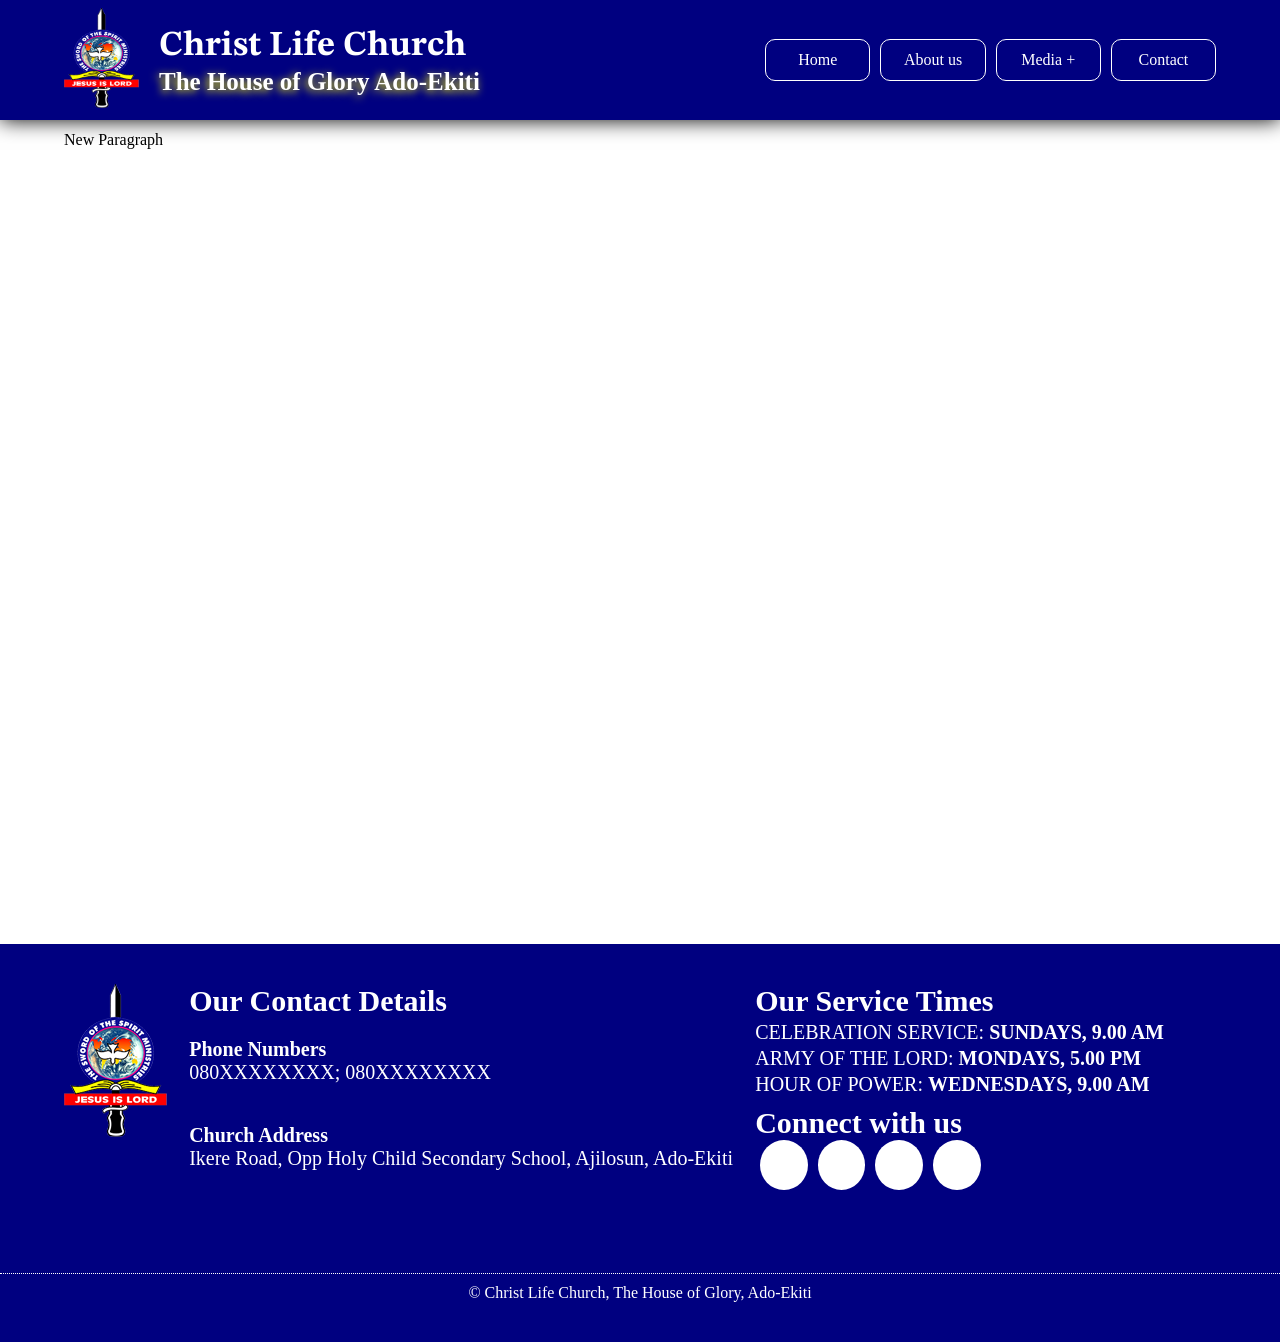
==== index.html @ 3effd1f0 "changes made" ====
<!DOCTYPE html>
<html lang="en">

<head>
  <meta charset="UTF-8">
  <meta http-equiv="X-UA-Compatible" content="IE=edge">
  <meta name="viewport" content="width=device-width, initial-scale=1.0">
  <link href="https://fonts.googleapis.com/css?family=STIX Two Text" rel="stylesheet" />
  <link href="https://fonts.googleapis.com/css?family=Rubik" rel="stylesheet" />
  <link href="https://fonts.googleapis.com/css?family=Bellefair" rel="stylesheet" />
  <link href="https://fonts.cdnfonts.com/css/poppins" rel="stylesheet" />
  <link href="https://fonts.cdnfonts.com/css/satoshi" rel="stylesheet" />
  <link href="https://fonts.cdnfonts.com/css/clash-display" rel="stylesheet" />
  <link href="https://fonts.cdnfonts.com/css/baskerville" rel="stylesheet" />

  <link href="./Styles/index.css" rel="stylesheet" type="text/css">
  <title>Home - Christ life Church - The House of Glory</title>
</head>

<body>
  <header>
    <div id="head-element">
      <div id="head-left">
        <a href="index.html"><img src="./Images/logo_sotsm_header-1.png" alt="SOTSM Logo"></a>
        <div id="church-name">
          <h1>Christ Life Church</h1>
          <h2>The House of Glory Ado-Ekiti</h2>
        </div>
      </div>
      <nav>
        <a href="index.html">Home</a>
        <a href="about.html">About us</a>
        <a href="downloads.html">Media +</a>
        <a href="contact.html">Contact</a>
      </nav>
    </div>
  </header>

  <main>
    <p>New Paragraph</p>
  </main>

  <footer>
    <div id="top-footer">
      <div id="top-left">
        <a href="index.html"><img src="./Images/logo_sotsm_header-1.png"></a>
      </div>
      <div id="top-middle">
        <h1>Our Contact Details</h1>
        <h2>Phone Numbers</h2>
        <p>080XXXXXXXX; 080XXXXXXXX</p>
        <h2>Church Address</h2>
        <p>Ikere Road, Opp Holy Child Secondary School, Ajilosun, Ado-Ekiti</p>
      </div>
      <div id="top-right">
        <div id="service-times">
          <h1>Our Service Times</h1>
          <p>CELEBRATION SERVICE: <span id="bold">SUNDAYS, 9.00 AM</span></p>
          <p>ARMY OF THE LORD: <span id="bold">MONDAYS, 5.00 PM</span></p>
          <p>HOUR OF POWER: <span id="bold">WEDNESDAYS, 9.00 AM</span></p>
        </div>
        <div id="social-media">
          <h1>Connect with us</h1>
          <div id="social-icons">
            <a class="social" href="https://www.facebook.com"></a>
            <a class="social" href="https://www.twitter.com"></a>
            <a class="social" href="https://www.instagram.com"></a>
            <a class="social" href="https://www.youtube.com"></a>
          </div>
        </div>
      </div>
    </div>

    <div id="bottom-footer">
      <p>&copy; <span id="copyrightYear"></span> Christ Life Church, The House of Glory, Ado-Ekiti</p>
    </div>
  </footer>

  <script src="./Scripts/index.js"></script>
</body>

</html>
---- Styles/index.css ----
* {
  margin: 0;
  padding: 0;
}

/* general */

a {
  text-decoration: none;
}

body {
  width: 100%;
  min-height: 100%;
  display: flex;
  flex-direction: column;
  align-items: center;
  justify-content: center;
  background-image: url("./Images/bground.png");
  background-repeat: no-repeat;
  background-size: cover;
}

header {
  width: 100%;
  min-height: 100px;
  display: flex;
  align-items: center;
  justify-content: center;
  background: navy;
  overflow: hidden;
  box-sizing: border-box;
  box-shadow: 0 0 20px black;
  top: 0;
  left: 0;
  z-index: 1;
}

#head-element {
  padding: 10px;
  width: 100%;
  display: flex;
  flex-direction: column;
  align-items: center;
  justify-content: space-between;
}

#head-left {
  width: 100%;
  height: fit-content;
  display: flex;
  align-items: center;
  justify-content: flex-start;
}

#church-name {
  margin-left: 18px;
  display: flex;
  flex-direction: column;
}

#head-left img {
  width: 75px;
  height: 90px;
}

#church-name h1 {
  font-family: "STIX Two Text";
  font-style: normal;
  font-weight: 700;
  font-size: 25px;
  color: white;
}

#church-name h2 {
  font-family: "Satoshi";
  font-style: normal;
  font-weight: 700;
  font-size: 18px;
  color: white;
  text-shadow: -2px 2px 8px yellow;
}

nav {
  width: 100%;
  display: flex;
  align-items: center;
  justify-content: space-between;
}

nav a {
  display: flex;
  align-items: center;
  justify-content: center;
  color: white;
  font-family: "Poppins";
  font-size: 1rem;
  border: 1px solid white;
  border-radius: 10px;
  margin-left: 5px;
  width: 25%;
  height: 40px;
}

nav a:hover {
  color: rgba(255, 255, 255, 0.5);
  box-shadow: 2px 2px 20px white;
}

/* start of main section */

main {
  position: relative;
  top: -1px;
  width: 100%;
  height: 300px;
  padding: 10px;
  background: rgba(255, 255, 255, 0.5);
}

/* start of footer */

footer {
  box-sizing: border-box;
  width: 100%;
  height: fit-content;
  margin-top: -2px;
  padding: 10px;
  background: navy;
  /* background: rgba(0, 0, 128, 0.654); */
  display: flex;
  flex-direction: column;
  align-items: center;
  justify-content: space-between;
  border-top: 2px solid white;
}

#top-footer {
  box-sizing: border-box;
  width: 100%;
  padding: 10px 0;
  margin-bottom: 20px;
  display: flex;
  flex-direction: column;
  align-items: center;
  justify-content: space-between;
  color: white;
}

#top-left,
#top-middle,
#top-right {
  box-sizing: border-box;
  height: 100%;
  display: flex;
  flex-direction: column;
  align-items: center;
  justify-content: center;
}

#top-left {
  display: none;
}

#top-middle h1,
#service-times h1,
#social-media h1 {
  font-family: "Poppins";
  font-style: normal;
  font-weight: 700;
  font-size: 30px;
  color: white;
}

#top-middle h2 {
  font-family: "Poppins";
  font-style: normal;
  font-size: 20px;
  color: white;
  margin-top: 20px;
}

#top-middle p,
#service-times {
  font-family: "Satoshi";
  font-style: normal;
  font-size: 20px;
  color: white;
  text-align: center;
  margin-bottom: 20px;
}

#top-right {
  width: 100%;
  height: 100%;
  display: flex;
  flex-direction: column;
  align-items: center;
  justify-content: center;
}

#service-times {
  width: 100%;
  height: 100%;
  margin-bottom: 10px;
  display: flex;
  flex-direction: column;
  align-items: center;
  justify-content: center;
}

#bold {
  font-weight: 700;
}

#social-media {
  width: 100%;
  display: flex;
  flex-direction: column;
  align-items: center;
  justify-content: center;
}

#social-icons {
  width: 100%;
  display: flex;
  align-items: center;
  justify-content: center;
}

.social {
  width: 50px;
  height: 50px;
  margin: 0 5px;
  border-radius: 50%;
  background: white;
}

#bottom-footer {
  box-sizing: border-box;
  width: 100%;
  padding: 10px 0;
  display: flex;
  align-items: center;
  justify-content: center;
  color: white;
  font-family: "Poppins";
  text-align: center;
  border-top: 1px dotted white;
}

@media (min-width: 600px) {
  * {
    margin: 0;
    padding: 0;
  }

  a {
    text-decoration: none;
  }

  body {
    width: 100%;
    min-height: 100%;
    display: flex;
    flex-direction: column;
    align-items: center;
    justify-content: center;
    background-image: url("./Images/bground.png");
    background-repeat: no-repeat;
    background-size: cover;
  }

  header {
    width: 100%;
    max-height: 120px;
    display: flex;
    flex-direction: row;
    align-items: center;
    justify-content: center;
    background: navy;
    padding: 20px 0;
    overflow: hidden;
    box-sizing: border-box;
    box-shadow: 0 0 20px black;
    position: sticky;
    top: 0;
    left: 0;
    z-index: 1;
  }

  #head-element {
    width: 90%;
    display: flex;
    flex-direction: row;
    align-items: center;
    justify-content: space-between;
  }

  #head-left {
    width: 40%;
    height: fit-content;
    display: flex;
    align-items: center;
    justify-content: flex-start;
  }

  #church-name {
    margin-left: 20px;
    display: flex;
    flex-direction: column;
  }

  #head-left img {
    width: 75px;
    height: 100px;
  }

  #church-name h1 {
    font-family: "STIX Two Text";
    font-style: normal;
    font-weight: 700;
    font-size: 35px;
    color: white;
  }

  #church-name h2 {
    font-family: "Satoshi";
    font-style: normal;
    font-weight: 700;
    font-size: 25px;
    color: white;
    text-shadow: -2px 2px 8px yellow;
  }

  nav {
    width: 40%;
    display: flex;
    align-items: center;
    justify-content: space-between;
  }

  nav a {
    display: flex;
    align-items: center;
    justify-content: center;
    color: white;
    font-family: "Poppins";
    font-size: 1rem;
    border: 1px solid white;
    border-radius: 10px;
    width: 25%;
    height: 40px;
    margin-left: 10px;
  }

  nav a:hover {
    color: rgba(255, 255, 255, 0.5);
    box-shadow: 2px 2px 20px white;
  }

  main {
    position: relative;
    top: -1px;
    width: 90%;
    height: 800px;
    border: 2px solid white;
    background: rgba(255, 255, 255, 0.5);
  }

  footer {
    box-sizing: border-box;
    width: 100%;
    height: 400px;
    margin-top: -2px;
    padding: 30px 0;
    /* background: rgba(0, 0, 128, 0.654); */
    background: navy;
    display: flex;
    flex-direction: column;
    align-items: center;
    justify-content: space-between;
    border-top: 2px solid white;
  }

  #top-footer {
    box-sizing: border-box;
    width: 90%;
    padding: 10px 0;
    margin-bottom: 20px;
    display: flex;
    flex-direction: row;
    align-items: center;
    justify-content: space-between;
    color: white;
  }

  #top-left,
  #top-middle,
  #top-right {
    box-sizing: border-box;
    height: 100%;
    display: flex;
    flex-direction: column;
    align-items: flex-start;
    justify-content: space-between;
  }

  #top-middle h1,
  #service-times h1,
  #social-media h1 {
    font-family: "Poppins";
    font-style: normal;
    font-weight: 700;
    font-size: 30px;
    color: white;
  }

  #top-middle h2 {
    font-family: "Poppins";
    font-style: normal;
    font-size: 20px;
    color: white;
  }

  #top-middle p,
  #service-times {
    font-family: "Satoshi";
    font-style: normal;
    font-size: 20px;
    color: white;
  }

  #top-right {
    width: 40%;
    height: 100%;
    display: flex;
    flex-direction: column;
    align-items: flex-start;
    justify-content: space-between;
  }

  #service-times {
    width: 100%;
    height: 100%;
    margin-bottom: 10px;
    display: flex;
    flex-direction: column;
    align-items: flex-start;
    justify-content: space-between;
  }

  #bold {
    font-weight: 700;
  }

  #social-media {
    width: 100%;
    display: flex;
    flex-direction: column;
    align-items: flex-start;
    justify-content: space-between;
  }

  #social-icons {
    width: 50%;
    display: flex;
    align-items: center;
    justify-content: space-between;
  }

  .social {
    width: 50px;
    height: 50px;
    border-radius: 50%;
    background: white;
  }

  #bottom-footer {
    box-sizing: border-box;
    width: 100%;
    padding: 10px 0;
    display: flex;
    align-items: center;
    justify-content: center;
    color: white;
    font-family: "Poppins";
    border-top: 1px dotted white;
  }
}
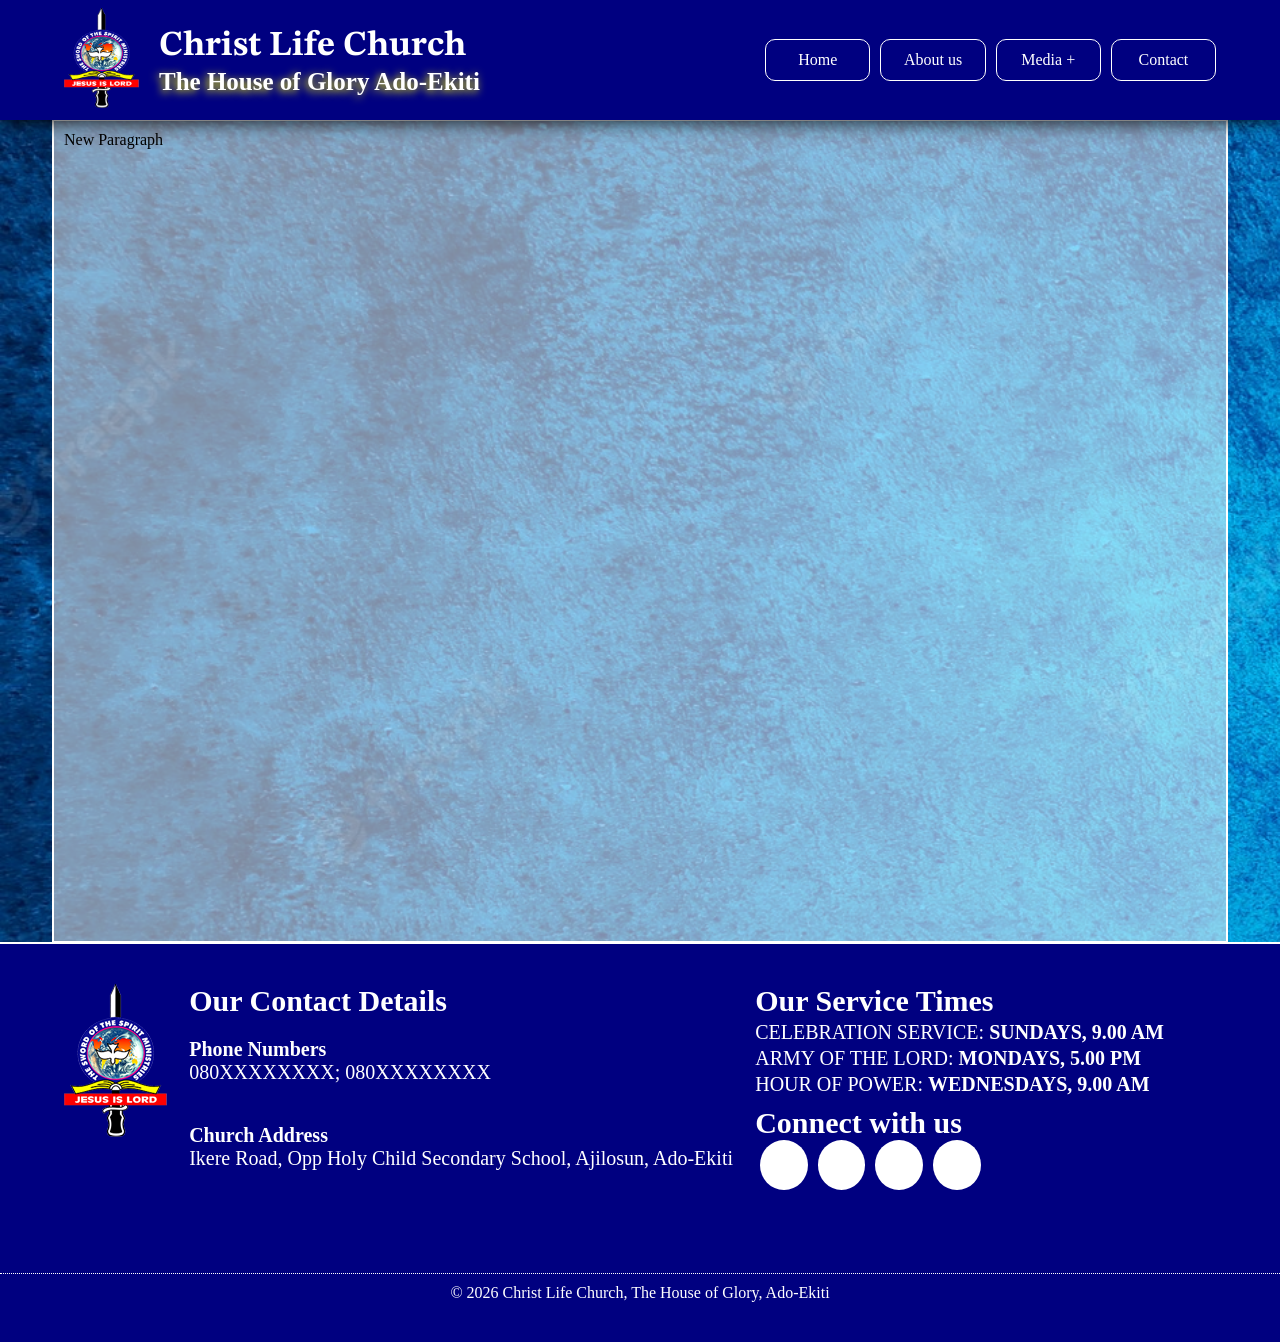
==== commit 4d6cdbc0: "More editing to index page & css" ====
--- a/index.html
+++ b/index.html
@@ -76,7 +76,7 @@
     </div>
   </footer>
 
-  <script src="./Scripts/index.js"></script>
+  <script src="/Scripts/index.js"></script>
 </body>
 
 </html>
--- a/Styles/index.css
+++ b/Styles/index.css
@@ -16,7 +16,7 @@
   flex-direction: column;
   align-items: center;
   justify-content: center;
-  background-image: url("./Images/bground.png");
+  background: url("/Images/bground.jpg");
   background-repeat: no-repeat;
   background-size: cover;
 }
@@ -266,7 +266,7 @@
     flex-direction: column;
     align-items: center;
     justify-content: center;
-    background-image: url("./Images/bground.png");
+    background-image: url("/Images/bground.jpg");
     background-repeat: no-repeat;
     background-size: cover;
   }
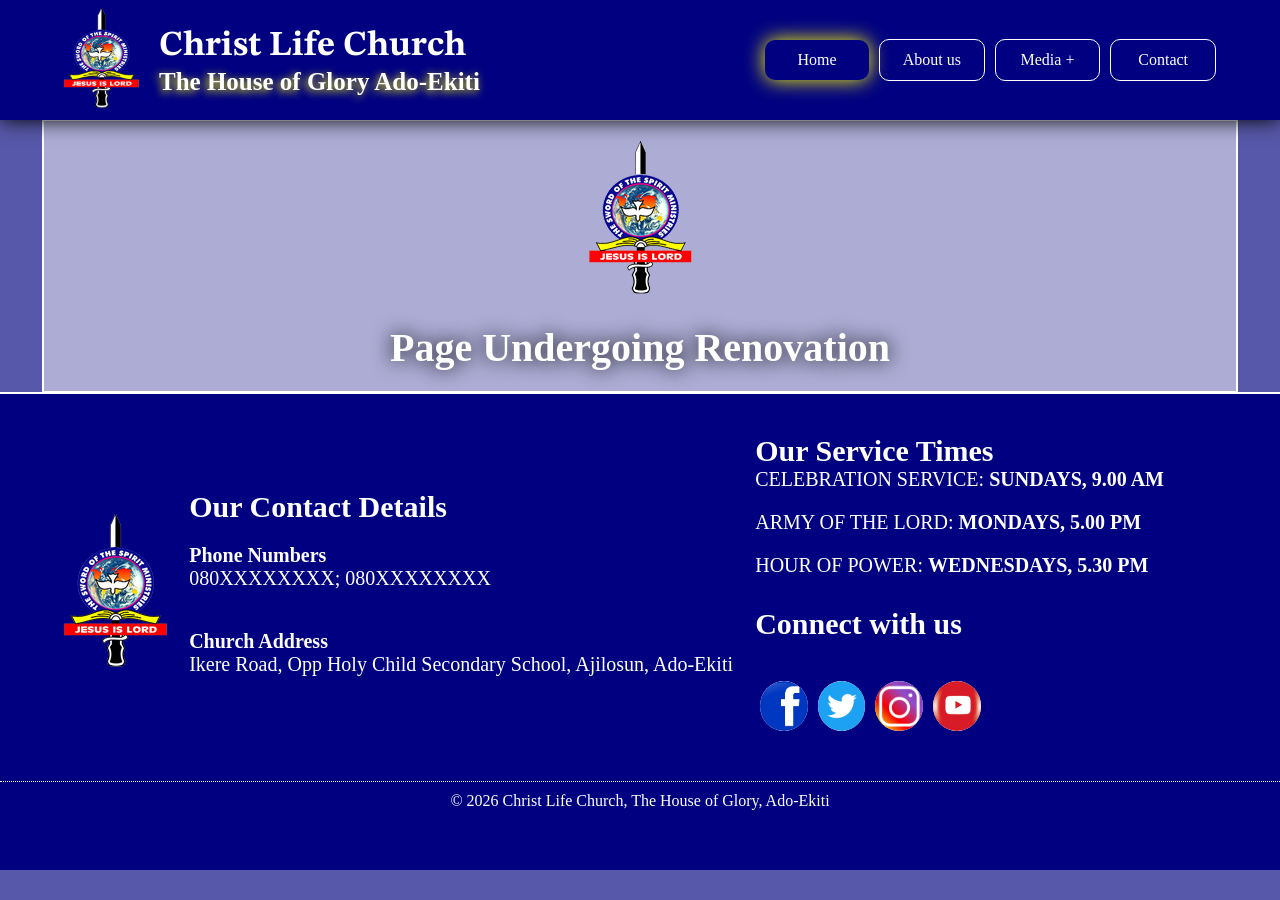
==== commit 667f3c46: "Adjusting image file path" ====
--- a/index.html
+++ b/index.html
@@ -28,16 +28,22 @@
         </div>
       </div>
       <nav>
-        <a href="index.html">Home</a>
+        <a href="index.html" id="active">Home</a>
         <a href="about.html">About us</a>
         <a href="downloads.html">Media +</a>
         <a href="contact.html">Contact</a>
+        <!-- <div id="dropdown">
+          <a href="#">Facebook</a>
+          <a href="#">Twitter</a>
+        </div> -->
       </nav>
+
     </div>
   </header>
 
   <main>
-    <p>New Paragraph</p>
+    <img src="./Images/logo_sotsm_header-1.png" alt="SOTSM Logo">
+    <p>Page Undergoing Renovation</p>
   </main>
 
   <footer>
@@ -57,15 +63,23 @@
           <h1>Our Service Times</h1>
           <p>CELEBRATION SERVICE: <span id="bold">SUNDAYS, 9.00 AM</span></p>
           <p>ARMY OF THE LORD: <span id="bold">MONDAYS, 5.00 PM</span></p>
-          <p>HOUR OF POWER: <span id="bold">WEDNESDAYS, 9.00 AM</span></p>
+          <p>HOUR OF POWER: <span id="bold">WEDNESDAYS, 5.30 PM</span></p>
         </div>
         <div id="social-media">
           <h1>Connect with us</h1>
           <div id="social-icons">
-            <a class="social" href="https://www.facebook.com"></a>
-            <a class="social" href="https://www.twitter.com"></a>
-            <a class="social" href="https://www.instagram.com"></a>
-            <a class="social" href="https://www.youtube.com"></a>
+            <a class="social" href="https://www.facebook.com">
+              <img src="./Images/facebook.png" class="social-img" alt="Facebook">
+            </a>
+            <a class="social" href="https://www.twitter.com">
+              <img src="./Images/twitter.png" class="social-img" alt="Twitter">
+            </a>
+            <a class="social" href="https://www.instagram.com">
+              <img src="./Images/instagram.png" class="social-img" alt="Instagram">
+            </a>
+            <a class="social" href="https://www.youtube.com">
+              <img src="./Images/youtube.jpeg" class="social-img" alt="YouTube">
+            </a>
           </div>
         </div>
       </div>
--- a/Styles/index.css
+++ b/Styles/index.css
@@ -16,7 +16,7 @@
   flex-direction: column;
   align-items: center;
   justify-content: center;
-  background: url("/Images/bground.jpg");
+  background: rgba(0, 0, 128, 0.654);
   background-repeat: no-repeat;
   background-size: cover;
 }
@@ -102,20 +102,41 @@
   height: 40px;
 }
 
-nav a:hover {
+nav a:hover,
+#active:hover {
+  border: none;
   color: rgba(255, 255, 255, 0.5);
   box-shadow: 2px 2px 20px white;
 }
 
+#active {
+  border: none;
+  box-shadow: 0 0 20px yellow;
+}
+
 /* start of main section */
 
 main {
+  display: flex;
+  flex-direction: column;
+  align-items: center;
+  justify-content: center;
   position: relative;
   top: -1px;
-  width: 100%;
-  height: 300px;
-  padding: 10px;
+  width: 90%;
+  border: 2px solid white;
   background: rgba(255, 255, 255, 0.5);
+}
+
+main p {
+  text-align: center;
+  margin-top: 30px;
+  font-family: "Poppins";
+  font-style: normal;
+  font-weight: 700;
+  font-size: 40px;
+  color: white;
+  text-shadow: 0 0 20px black;
 }
 
 /* start of footer */
@@ -125,9 +146,8 @@
   width: 100%;
   height: fit-content;
   margin-top: -2px;
-  padding: 10px;
+  padding: 10px 10px 50px 10px;
   background: navy;
-  /* background: rgba(0, 0, 128, 0.654); */
   display: flex;
   flex-direction: column;
   align-items: center;
@@ -181,7 +201,7 @@
 }
 
 #top-middle p,
-#service-times {
+#service-times p {
   font-family: "Satoshi";
   font-style: normal;
   font-size: 20px;
@@ -213,6 +233,11 @@
   font-weight: 700;
 }
 
+#bold::before {
+  content: "\a";
+  white-space: pre;
+}
+
 #social-media {
   width: 100%;
   display: flex;
@@ -223,6 +248,8 @@
 
 #social-icons {
   width: 100%;
+  height: 90px;
+  margin-top: 20px;
   display: flex;
   align-items: center;
   justify-content: center;
@@ -233,7 +260,24 @@
   height: 50px;
   margin: 0 5px;
   border-radius: 50%;
+  display: flex;
+  align-items: center;
+  justify-content: center;
+  overflow: hidden;
   background: white;
+}
+
+.social:hover,
+.social-img:hover {
+  width: 80px;
+  height: 80px;
+  box-shadow: 0px 0px 20px white;
+}
+
+.social-img {
+  width: 50px;
+  height: 50x;
+  border-radius: 50%;
 }
 
 #bottom-footer {
@@ -266,7 +310,6 @@
     flex-direction: column;
     align-items: center;
     justify-content: center;
-    background-image: url("/Images/bground.jpg");
     background-repeat: no-repeat;
     background-size: cover;
   }
@@ -280,7 +323,6 @@
     justify-content: center;
     background: navy;
     padding: 20px 0;
-    overflow: hidden;
     box-sizing: border-box;
     box-shadow: 0 0 20px black;
     position: sticky;
@@ -359,23 +401,43 @@
     box-shadow: 2px 2px 20px white;
   }
 
+  #dropdown {
+    width: 200px;
+    position: absolute;
+    top: 80px;
+    left: 1230px;
+    background: red;
+    display: none;
+  }
+
+  #contact:hover + #dropdown {
+    display: block;
+  }
+
+  #dropdown a {
+    width: 100%;
+    margin: 0;
+    height: 30px;
+    border: none;
+    padding: 10px;
+    border-radius: 0;
+    display: flex;
+    align-items: flex-start;
+    justify-content: flex-start;
+    color: white;
+    font-family: "Poppins";
+    font-size: 16px;
+  }
+
   main {
-    position: relative;
-    top: -1px;
-    width: 90%;
-    height: 800px;
-    border: 2px solid white;
-    background: rgba(255, 255, 255, 0.5);
+    padding: 20px;
   }
 
   footer {
     box-sizing: border-box;
     width: 100%;
-    height: 400px;
     margin-top: -2px;
-    padding: 30px 0;
-    /* background: rgba(0, 0, 128, 0.654); */
-    background: navy;
+    padding: 30px 0 50px 0;
     display: flex;
     flex-direction: column;
     align-items: center;
@@ -454,6 +516,10 @@
     font-weight: 700;
   }
 
+  #bold::before {
+    display: inline-block;
+  }
+
   #social-media {
     width: 100%;
     display: flex;
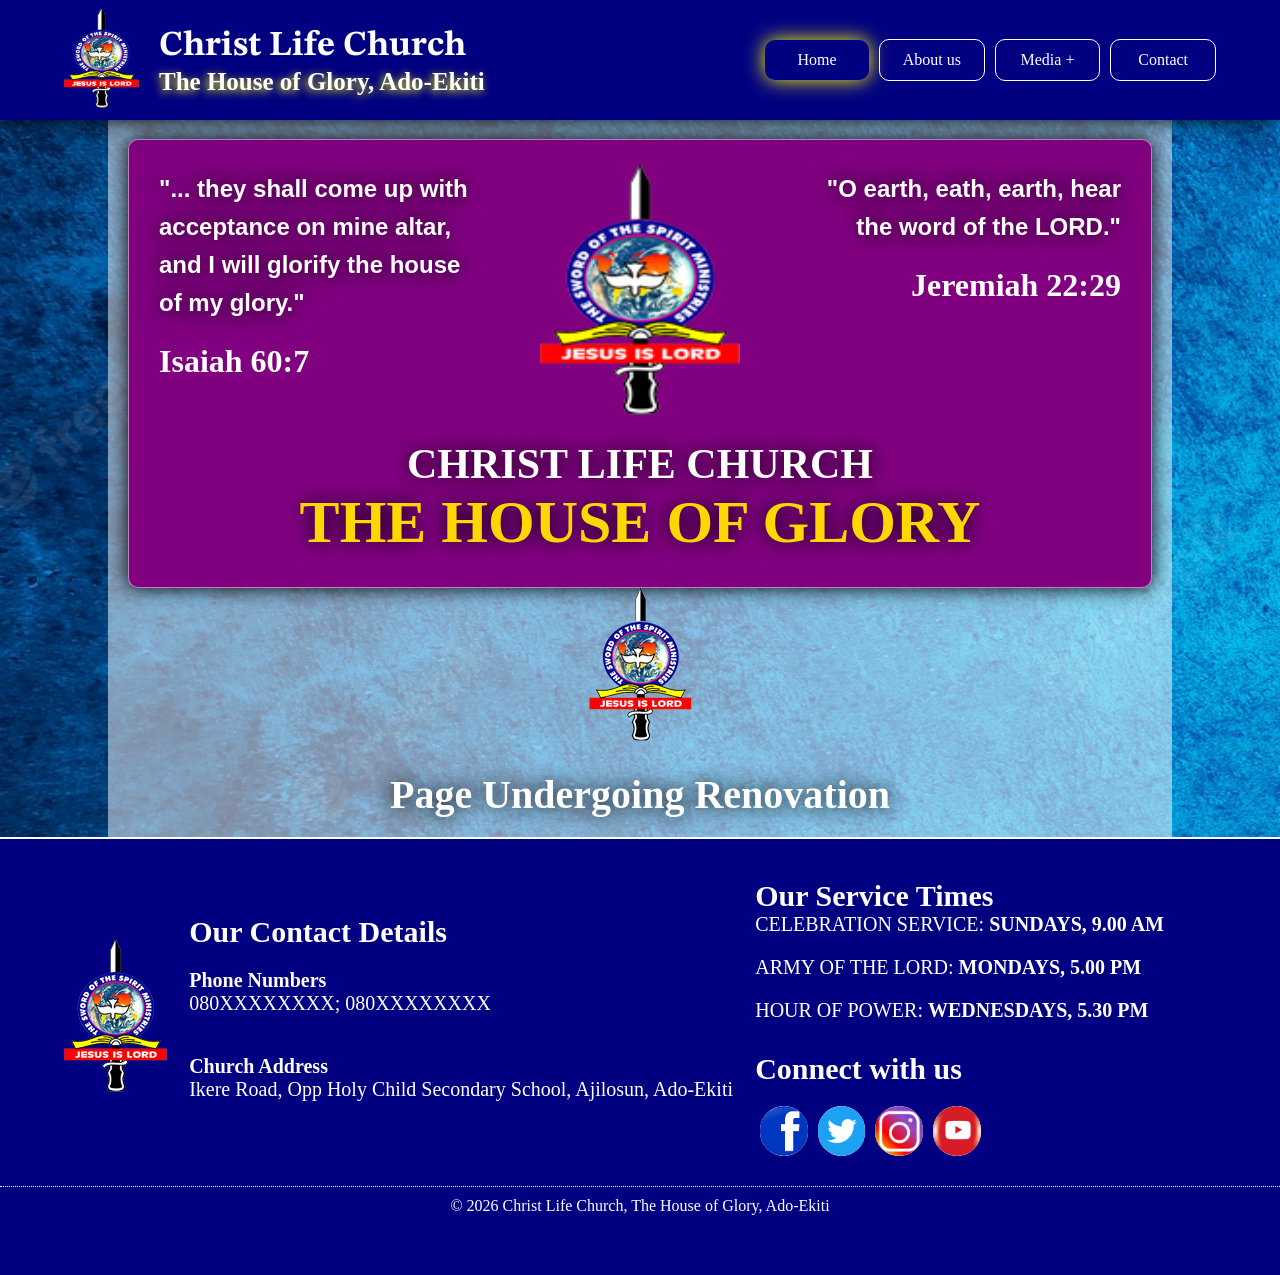
==== commit 62c44fcb: "adding content to index page" ====
--- a/index.html
+++ b/index.html
@@ -24,7 +24,7 @@
         <a href="index.html"><img src="./Images/logo_sotsm_header-1.png" alt="SOTSM Logo"></a>
         <div id="church-name">
           <h1>Christ Life Church</h1>
-          <h2>The House of Glory Ado-Ekiti</h2>
+          <h2>The House of Glory, Ado-Ekiti</h2>
         </div>
       </div>
       <nav>
@@ -42,6 +42,25 @@
   </header>
 
   <main>
+    <section class="width-80" id="section-one">
+      <div id="sectOneTop">
+        <div class="sectOneLeft">
+          <p>"... they shall come up with acceptance on mine altar, and I will glorify the house of my glory."</p>
+          <h3>Isaiah 60:7</h3>
+        </div>
+        <div class="sectOneMiddle">
+          <img src="/Images/logo_sotsm_header-1.png" alt="SOSTM Logo">
+        </div>
+        <div class="sectOneRight">
+          <p>"O earth, eath, earth, hear the word of the LORD."</p>
+          <h3>Jeremiah 22:29</h3>
+        </div>
+      </div>
+      <div id="sectOneBottom">
+        <p id="sect-1-p1">Christ Life Church</p>
+        <p id="sect-1-p2">The House of Glory</p>
+      </div>
+    </section>
     <img src="./Images/logo_sotsm_header-1.png" alt="SOTSM Logo">
     <p>Page Undergoing Renovation</p>
   </main>
@@ -90,7 +109,7 @@
     </div>
   </footer>
 
-  <script src="/Scripts/index.js"></script>
+  <script src="./Scripts/index.js"></script>
 </body>
 
 </html>
--- a/Styles/index.css
+++ b/Styles/index.css
@@ -16,7 +16,8 @@
   flex-direction: column;
   align-items: center;
   justify-content: center;
-  background: rgba(0, 0, 128, 0.654);
+  background: url("/Images/bground.jpg");
+  /* background: rgba(0, 0, 128, 0.654); */
   background-repeat: no-repeat;
   background-size: cover;
 }
@@ -123,8 +124,7 @@
   justify-content: center;
   position: relative;
   top: -1px;
-  width: 90%;
-  border: 2px solid white;
+  width: 100%;
   background: rgba(255, 255, 255, 0.5);
 }
 
@@ -259,7 +259,7 @@
   width: 50px;
   height: 50px;
   margin: 0 5px;
-  border-radius: 50%;
+  border-radius: 50px;
   display: flex;
   align-items: center;
   justify-content: center;
@@ -277,7 +277,7 @@
 .social-img {
   width: 50px;
   height: 50x;
-  border-radius: 50%;
+  border-radius: 50px;
 }
 
 #bottom-footer {
@@ -429,9 +429,101 @@
     font-size: 16px;
   }
 
+  /* start of main */
   main {
     padding: 20px;
-  }
+    width: 80%;
+  }
+
+  #section-one {
+    height: 100%;
+    display: flex;
+    flex-direction: column;
+    border-radius: 10px;
+    border: 1px solid rgba(255, 255, 255, 0.5);
+    background: purple;
+    padding: 0 30px 30px 30px;
+    box-shadow: 0 0 20px black;
+  }
+
+  #sectOneTop {
+    box-sizing: border-box;
+    width: 100%;
+    height: 300px;
+    display: flex;
+    align-items: flex-start;
+    justify-content: space-between;
+  }
+
+  .sectOneLeft,
+  .sectOneMiddle,
+  .sectOneRight {
+    width: 33%;
+    height: 100%;
+  }
+
+  .sectOneLeft p {
+    font-family: Tahoma, "Segoe UI", Geneva, Verdana, sans-serif;
+    text-align: left;
+    font-size: 24px;
+    line-height: 38px;
+    margin-bottom: 20px;
+  }
+
+  .sectOneLeft h3 {
+    font-family: "Poppins";
+    text-align: left;
+    font-size: 32px;
+    font-weight: bolder;
+    line-height: 38px;
+    color: white;
+  }
+
+  .sectOneMiddle {
+    display: flex;
+    align-items: center;
+    justify-content: center;
+  }
+
+  .sectOneMiddle img {
+    height: 250px;
+    width: 200px;
+  }
+
+  .sectOneRight p {
+    font-family: Tahoma, "Segoe UI", Geneva, Verdana, sans-serif;
+    text-align: right;
+    font-size: 24px;
+    line-height: 38px;
+    margin-bottom: 20px;
+  }
+
+  .sectOneRight h3 {
+    font-family: "Poppins";
+    text-align: left;
+    font-size: 32px;
+    font-weight: bolder;
+    line-height: 38px;
+    text-align: right;
+    color: white;
+  }
+
+  #sect-1-p1 {
+    text-transform: uppercase;
+    font-size: 42px;
+    padding: 0;
+    margin: 0;
+  }
+
+  #sect-1-p2 {
+    text-transform: uppercase;
+    font-size: 60px;
+    color: gold;
+    padding: 0;
+    margin: 0;
+  }
+
+  /* start of footer */
 
   footer {
     box-sizing: border-box;
@@ -530,16 +622,36 @@
 
   #social-icons {
     width: 50%;
-    display: flex;
-    align-items: center;
-    justify-content: space-between;
+    height: 50px;
+    display: flex;
+    align-items: center;
+    justify-content: space-between;
+    box-sizing: border-box;
   }
 
   .social {
     width: 50px;
     height: 50px;
-    border-radius: 50%;
+    margin: 0 5px;
+    border-radius: 50px;
+    display: flex;
+    align-items: center;
+    justify-content: center;
+    overflow: hidden;
     background: white;
+  }
+
+  .social:hover,
+  .social-img:hover {
+    width: 80px;
+    height: 80px;
+    box-shadow: 0px 0px 20px white;
+  }
+
+  .social-img {
+    width: 50px;
+    height: 50x;
+    border-radius: 50px;
   }
 
   #bottom-footer {
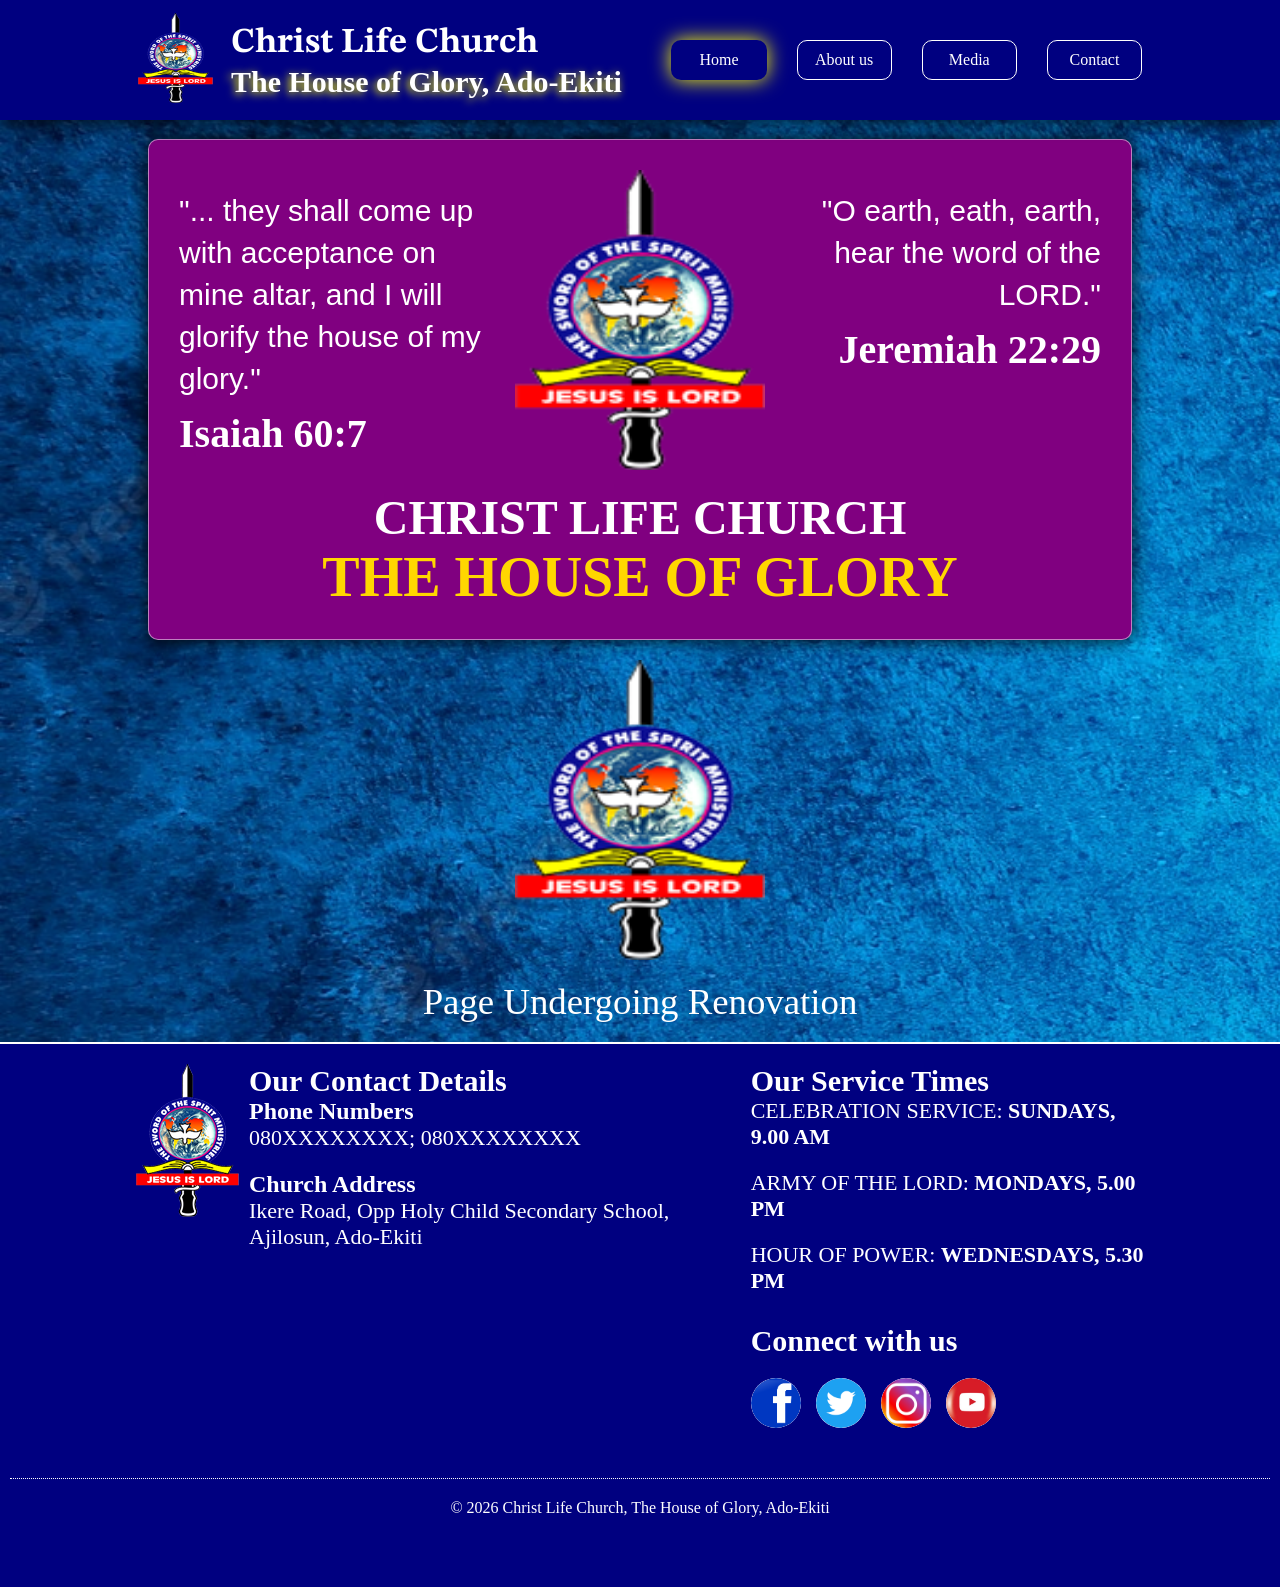
==== commit e8b44b24: "Changing to mobile first dev" ====
--- a/index.html
+++ b/index.html
@@ -24,19 +24,39 @@
         <a href="index.html"><img src="./Images/logo_sotsm_header-1.png" alt="SOTSM Logo"></a>
         <div id="church-name">
           <h1>Christ Life Church</h1>
-          <h2>The House of Glory, Ado-Ekiti</h2>
+          <h2>The House of Glory, <br id="namebreak">Ado-Ekiti</br></h2>
         </div>
       </div>
       <nav>
         <a href="index.html" id="active">Home</a>
         <a href="about.html">About us</a>
-        <a href="downloads.html">Media +</a>
+        <a href="downloads.html">Media</a>
         <a href="contact.html">Contact</a>
-        <!-- <div id="dropdown">
-          <a href="#">Facebook</a>
-          <a href="#">Twitter</a>
-        </div> -->
       </nav>
+
+      <!-- start of dropdown menu on small screens -->
+      <button type="button" id="drop-down" onclick="getDropMenu()">
+        <hr>
+        <hr>
+        <hr>
+        <hr>
+        <div id="drop-down-menu">
+          <ul>
+            <a href="index.html">
+              <li>Home</li>
+            </a>
+            <a href="about.html">
+              <li>About us</li>
+            </a>
+            <a href="downloads.html">
+              <li>Media</li>
+            </a>
+            <a href="contact.html">
+              <li>Contact us</li>
+            </a>
+          </ul>
+        </div>
+      </button>
 
     </div>
   </header>
@@ -49,7 +69,7 @@
           <h3>Isaiah 60:7</h3>
         </div>
         <div class="sectOneMiddle">
-          <img src="/Images/logo_sotsm_header-1.png" alt="SOSTM Logo">
+          <img src="./Images/logo_sotsm_header-1.png" alt="SOSTM Logo">
         </div>
         <div class="sectOneRight">
           <p>"O earth, eath, earth, hear the word of the LORD."</p>
--- a/Styles/index.css
+++ b/Styles/index.css
@@ -1,6 +1,7 @@
 * {
   margin: 0;
   padding: 0;
+  box-sizing: border-box;
 }
 
 /* general */
@@ -10,44 +11,41 @@
 }
 
 body {
+  font-family: "Poppins";
+  box-sizing: border-box;
   width: 100%;
   min-height: 100%;
-  display: flex;
-  flex-direction: column;
-  align-items: center;
-  justify-content: center;
   background: url("/Images/bground.jpg");
-  /* background: rgba(0, 0, 128, 0.654); */
   background-repeat: no-repeat;
   background-size: cover;
 }
 
 header {
   width: 100%;
-  min-height: 100px;
-  display: flex;
+  max-height: 80px;
+  display: flex;
+  flex-direction: row;
   align-items: center;
   justify-content: center;
   background: navy;
-  overflow: hidden;
+  padding: 20px 0;
   box-sizing: border-box;
   box-shadow: 0 0 20px black;
+  position: sticky;
   top: 0;
   left: 0;
   z-index: 1;
 }
 
 #head-element {
-  padding: 10px;
-  width: 100%;
-  display: flex;
-  flex-direction: column;
+  width: 90%;
+  display: flex;
   align-items: center;
   justify-content: space-between;
 }
 
 #head-left {
-  width: 100%;
+  width: 80%;
   height: fit-content;
   display: flex;
   align-items: center;
@@ -55,21 +53,22 @@
 }
 
 #church-name {
-  margin-left: 18px;
+  margin-left: 20px;
   display: flex;
   flex-direction: column;
 }
 
 #head-left img {
-  width: 75px;
-  height: 90px;
+  width: 50px;
+  height: 75px;
 }
 
 #church-name h1 {
+  display: none;
   font-family: "STIX Two Text";
   font-style: normal;
   font-weight: 700;
-  font-size: 25px;
+  font-size: 35px;
   color: white;
 }
 
@@ -77,16 +76,14 @@
   font-family: "Satoshi";
   font-style: normal;
   font-weight: 700;
-  font-size: 18px;
+  font-size: 25px;
   color: white;
   text-shadow: -2px 2px 8px yellow;
 }
 
 nav {
-  width: 100%;
-  display: flex;
-  align-items: center;
-  justify-content: space-between;
+  display: none;
+  width: 40%;
 }
 
 nav a {
@@ -98,45 +95,175 @@
   font-size: 1rem;
   border: 1px solid white;
   border-radius: 10px;
-  margin-left: 5px;
   width: 25%;
   height: 40px;
-}
-
-nav a:hover,
-#active:hover {
-  border: none;
+  margin-left: 10px;
+}
+
+nav a:hover {
   color: rgba(255, 255, 255, 0.5);
   box-shadow: 2px 2px 20px white;
 }
 
-#active {
-  border: none;
-  box-shadow: 0 0 20px yellow;
-}
-
-/* start of main section */
-
+#drop-down {
+  width: 80px;
+  height: 40px;
+  border: 2px solid white;
+  background-color: navy;
+  border-radius: 6px;
+  padding: 6px;
+  display: flex;
+  flex-direction: column;
+  justify-content: space-between;
+  cursor: pointer;
+}
+
+#drop-down hr {
+  width: 100%;
+  border: 1px solid white;
+}
+
+#drop-down-menu {
+  z-index: 2;
+  position: absolute;
+  background-color: navy;
+  box-shadow: 0 2px 10px white;
+  top: 63px;
+  right: 50px;
+  width: 108px;
+  padding: 5px;
+  height: fit-content;
+  display: none;
+}
+
+ul {
+  list-style: none;
+}
+
+ul li {
+  position: relative;
+  left: 0;
+  height: 30px;
+  width: 100%;
+  font-size: 1rem;
+  text-align: left;
+  padding: 8px 10px;
+  color: white;
+}
+
+ul li a {
+  color: white;
+}
+
+ul li:hover {
+  border-radius: 4px;
+  color: rgb(190, 190, 194);
+  background-color: rgb(92, 118, 245, 0.5);
+}
+
+/* start of main */
 main {
-  display: flex;
-  flex-direction: column;
+  padding: 20px;
+  width: 95%;
+  margin: 0 auto;
+}
+
+#section-one {
+  height: fit-content;
+  border-radius: 10px;
+  border: 1px solid rgba(255, 255, 255, 0.5);
+  background: purple;
+  padding: 0 30px 30px 30px;
+  box-shadow: 0 0 20px black;
+}
+
+#sectOneTop {
+  box-sizing: border-box;
+  width: 100%;
+  margin-bottom: 20px;
+}
+
+.sectOneLeft,
+.sectOneMiddle,
+.sectOneRight {
+  width: 100%;
+}
+
+.sectOneLeft p {
+  font-family: Tahoma, "Segoe UI", Geneva, Verdana, sans-serif;
+  text-align: center;
+  font-size: 20px;
+  line-height: 24px;
+  margin: 20px 0 10px 0;
+}
+
+.sectOneLeft h3 {
+  font-family: "Poppins";
+  text-align: center;
+  font-size: 28px;
+  font-weight: bolder;
+  color: white;
+}
+
+.sectOneMiddle {
+  display: flex;
   align-items: center;
   justify-content: center;
-  position: relative;
-  top: -1px;
-  width: 100%;
-  background: rgba(255, 255, 255, 0.5);
+}
+
+.sectOneMiddle img {
+  height: 150px;
+  width: 120px;
+}
+
+.sectOneRight p {
+  font-family: Tahoma, "Segoe UI", Geneva, Verdana, sans-serif;
+  text-align: center;
+  font-size: 20px;
+  line-height: 24px;
+  margin: 20px 0 10px 0;
+}
+
+.sectOneRight h3 {
+  font-family: "Poppins";
+  text-align: left;
+  font-size: 28px;
+  font-weight: bolder;
+  text-align: center;
+  color: white;
+}
+
+#sect-1-p1 {
+  text-transform: uppercase;
+  font-size: 2.5rem;
+  color: white;
+  text-align: center;
+  font-weight: 700;
+  padding: 0;
+  margin: 0;
+}
+
+#sect-1-p2 {
+  text-transform: uppercase;
+  font-size: 2.3rem;
+  text-align: center;
+  font-weight: 700;
+  color: gold;
+  padding: 0;
+  margin: 0;
+}
+
+main img {
+  width: 30%;
+  margin: 20px auto;
 }
 
 main p {
-  text-align: center;
-  margin-top: 30px;
-  font-family: "Poppins";
-  font-style: normal;
-  font-weight: 700;
-  font-size: 40px;
-  color: white;
-  text-shadow: 0 0 20px black;
+  font-size: 2.3rem;
+  text-align: center;
+  color: white;
+  padding: 0;
+  margin: 0;
 }
 
 /* start of footer */
@@ -144,42 +271,28 @@
 footer {
   box-sizing: border-box;
   width: 100%;
-  height: fit-content;
   margin-top: -2px;
-  padding: 10px 10px 50px 10px;
-  background: navy;
-  display: flex;
-  flex-direction: column;
-  align-items: center;
-  justify-content: space-between;
+  padding: 30px 0 50px 0;
+  background-color: navy;
   border-top: 2px solid white;
 }
 
 #top-footer {
   box-sizing: border-box;
-  width: 100%;
+  width: 90%;
   padding: 10px 0;
-  margin-bottom: 20px;
-  display: flex;
-  flex-direction: column;
-  align-items: center;
-  justify-content: space-between;
-  color: white;
-}
-
-#top-left,
+  margin: 0 auto 20px auto;
+  color: white;
+}
+
+#top-left {
+  display: none;
+}
+
 #top-middle,
 #top-right {
   box-sizing: border-box;
   height: 100%;
-  display: flex;
-  flex-direction: column;
-  align-items: center;
-  justify-content: center;
-}
-
-#top-left {
-  display: none;
 }
 
 #top-middle h1,
@@ -188,71 +301,56 @@
   font-family: "Poppins";
   font-style: normal;
   font-weight: 700;
-  font-size: 30px;
+  font-size: 2rem;
+  text-align: center;
   color: white;
 }
 
 #top-middle h2 {
   font-family: "Poppins";
   font-style: normal;
-  font-size: 20px;
-  color: white;
-  margin-top: 20px;
+  font-size: 1.5rem;
+  text-align: center;
+  color: white;
 }
 
 #top-middle p,
-#service-times p {
+#service-times {
   font-family: "Satoshi";
   font-style: normal;
-  font-size: 20px;
-  color: white;
-  text-align: center;
-  margin-bottom: 20px;
+  font-size: 1rem;
+  text-align: center;
+  color: white;
 }
 
 #top-right {
   width: 100%;
-  height: 100%;
-  display: flex;
-  flex-direction: column;
+  margin-top: 20px;
+}
+
+#service-times {
+  width: 100%;
+  margin-bottom: 10px;
+}
+
+#bold {
+  font-weight: 700;
+}
+
+#bold::before {
+  display: inline-block;
+}
+
+#social-media {
+  width: 100%;
+}
+
+#social-icons {
+  width: 100%;
+  display: flex;
   align-items: center;
   justify-content: center;
-}
-
-#service-times {
-  width: 100%;
-  height: 100%;
-  margin-bottom: 10px;
-  display: flex;
-  flex-direction: column;
-  align-items: center;
-  justify-content: center;
-}
-
-#bold {
-  font-weight: 700;
-}
-
-#bold::before {
-  content: "\a";
-  white-space: pre;
-}
-
-#social-media {
-  width: 100%;
-  display: flex;
-  flex-direction: column;
-  align-items: center;
-  justify-content: center;
-}
-
-#social-icons {
-  width: 100%;
-  height: 90px;
-  margin-top: 20px;
-  display: flex;
-  align-items: center;
-  justify-content: center;
+  box-sizing: border-box;
 }
 
 .social {
@@ -289,58 +387,35 @@
   justify-content: center;
   color: white;
   font-family: "Poppins";
-  text-align: center;
   border-top: 1px dotted white;
 }
 
-@media (min-width: 600px) {
-  * {
-    margin: 0;
-    padding: 0;
-  }
-
-  a {
-    text-decoration: none;
-  }
-
-  body {
-    width: 100%;
-    min-height: 100%;
-    display: flex;
-    flex-direction: column;
-    align-items: center;
-    justify-content: center;
-    background-repeat: no-repeat;
-    background-size: cover;
-  }
-
+@media (min-width: 1100px) {
   header {
     width: 100%;
-    max-height: 120px;
-    display: flex;
-    flex-direction: row;
+    min-height: 120px;
+    display: flex;
     align-items: center;
     justify-content: center;
     background: navy;
-    padding: 20px 0;
+    overflow: hidden;
     box-sizing: border-box;
     box-shadow: 0 0 20px black;
-    position: sticky;
     top: 0;
     left: 0;
     z-index: 1;
   }
 
   #head-element {
-    width: 90%;
-    display: flex;
-    flex-direction: row;
+    padding: 10px;
+    width: 80%;
+    display: flex;
     align-items: center;
     justify-content: space-between;
   }
 
   #head-left {
-    width: 40%;
+    width: 100%;
     height: fit-content;
     display: flex;
     align-items: center;
@@ -348,17 +423,22 @@
   }
 
   #church-name {
-    margin-left: 20px;
+    margin-left: 18px;
     display: flex;
     flex-direction: column;
+  }
+
+  #namebreak {
+    display: none;
   }
 
   #head-left img {
     width: 75px;
-    height: 100px;
+    height: 90px;
   }
 
   #church-name h1 {
+    display: block;
     font-family: "STIX Two Text";
     font-style: normal;
     font-weight: 700;
@@ -369,14 +449,14 @@
   #church-name h2 {
     font-family: "Satoshi";
     font-style: normal;
-    font-weight: 700;
-    font-size: 25px;
-    color: white;
-    text-shadow: -2px 2px 8px yellow;
+    font-weight: 800;
+    font-size: 30px;
+    color: white;
+    text-shadow: 2px 2px 20px 10px gold;
   }
 
   nav {
-    width: 40%;
+    width: 90%;
     display: flex;
     align-items: center;
     justify-content: space-between;
@@ -391,91 +471,77 @@
     font-size: 1rem;
     border: 1px solid white;
     border-radius: 10px;
-    width: 25%;
+    margin-left: 5px;
+    width: 20%;
     height: 40px;
-    margin-left: 10px;
-  }
-
-  nav a:hover {
+  }
+
+  nav a:hover,
+  #active:hover {
+    border: none;
     color: rgba(255, 255, 255, 0.5);
     box-shadow: 2px 2px 20px white;
   }
 
-  #dropdown {
-    width: 200px;
-    position: absolute;
-    top: 80px;
-    left: 1230px;
-    background: red;
+  #active {
+    border: none;
+    box-shadow: 0 0 20px yellow;
+  }
+
+  #drop-down {
     display: none;
   }
 
-  #contact:hover + #dropdown {
-    display: block;
-  }
-
-  #dropdown a {
+  /* start of main section */
+
+  main {
+    display: flex;
+    flex-direction: column;
+    align-items: center;
+    justify-content: center;
+    position: relative;
+    top: -1px;
+    width: 80%;
+  }
+
+  #section-one {
     width: 100%;
-    margin: 0;
-    height: 30px;
-    border: none;
-    padding: 10px;
-    border-radius: 0;
-    display: flex;
-    align-items: flex-start;
-    justify-content: flex-start;
-    color: white;
-    font-family: "Poppins";
-    font-size: 16px;
-  }
-
-  /* start of main */
-  main {
-    padding: 20px;
-    width: 80%;
-  }
-
-  #section-one {
-    height: 100%;
-    display: flex;
-    flex-direction: column;
+    height: fit-content;
     border-radius: 10px;
     border: 1px solid rgba(255, 255, 255, 0.5);
     background: purple;
-    padding: 0 30px 30px 30px;
+    padding: 30px;
     box-shadow: 0 0 20px black;
   }
 
   #sectOneTop {
-    box-sizing: border-box;
     width: 100%;
     height: 300px;
     display: flex;
-    align-items: flex-start;
+    align-items: center;
     justify-content: space-between;
   }
 
   .sectOneLeft,
   .sectOneMiddle,
   .sectOneRight {
-    width: 33%;
+    width: 33.3%;
     height: 100%;
   }
 
   .sectOneLeft p {
     font-family: Tahoma, "Segoe UI", Geneva, Verdana, sans-serif;
     text-align: left;
-    font-size: 24px;
-    line-height: 38px;
-    margin-bottom: 20px;
+    font-size: 30px;
+    line-height: 42px;
+    margin: 20px 0 10px 0;
   }
 
   .sectOneLeft h3 {
     font-family: "Poppins";
     text-align: left;
-    font-size: 32px;
+    font-size: 40px;
     font-weight: bolder;
-    line-height: 38px;
     color: white;
   }
 
@@ -486,65 +552,72 @@
   }
 
   .sectOneMiddle img {
-    height: 250px;
-    width: 200px;
+    height: 300px;
+    width: 250px;
   }
 
   .sectOneRight p {
     font-family: Tahoma, "Segoe UI", Geneva, Verdana, sans-serif;
     text-align: right;
-    font-size: 24px;
-    line-height: 38px;
-    margin-bottom: 20px;
+    font-size: 30px;
+    line-height: 42px;
+    margin: 20px 0 10px 0;
   }
 
   .sectOneRight h3 {
     font-family: "Poppins";
-    text-align: left;
-    font-size: 32px;
+    text-align: right;
+    font-size: 40px;
     font-weight: bolder;
-    line-height: 38px;
-    text-align: right;
     color: white;
   }
 
   #sect-1-p1 {
     text-transform: uppercase;
-    font-size: 42px;
+    font-size: 3rem;
+    color: white;
+    text-align: center;
+    font-weight: 700;
     padding: 0;
     margin: 0;
   }
 
   #sect-1-p2 {
     text-transform: uppercase;
-    font-size: 60px;
+    font-size: 3.5rem;
+    text-align: center;
+    font-weight: 700;
     color: gold;
     padding: 0;
     margin: 0;
   }
 
+  main img {
+    width: 250px;
+    height: 300px;
+    margin: 20px auto;
+  }
+
   /* start of footer */
 
   footer {
-    box-sizing: border-box;
     width: 100%;
+    height: fit-content;
     margin-top: -2px;
-    padding: 30px 0 50px 0;
+    padding: 10px 10px 50px 10px;
+    background: navy;
     display: flex;
     flex-direction: column;
-    align-items: center;
     justify-content: space-between;
     border-top: 2px solid white;
   }
 
   #top-footer {
-    box-sizing: border-box;
-    width: 90%;
+    width: 80%;
     padding: 10px 0;
     margin-bottom: 20px;
     display: flex;
-    flex-direction: row;
-    align-items: center;
+    align-items: flex-start;
     justify-content: space-between;
     color: white;
   }
@@ -552,12 +625,14 @@
   #top-left,
   #top-middle,
   #top-right {
-    box-sizing: border-box;
     height: 100%;
     display: flex;
     flex-direction: column;
-    align-items: flex-start;
-    justify-content: space-between;
+  }
+
+  #top-left {
+    display: block;
+    margin-right: 10px;
   }
 
   #top-middle h1,
@@ -568,26 +643,35 @@
     font-weight: 700;
     font-size: 30px;
     color: white;
+    text-align: left;
   }
 
   #top-middle h2 {
     font-family: "Poppins";
     font-style: normal;
-    font-size: 20px;
-    color: white;
+    font-size: 24px;
+    color: white;
+    text-align: left;
   }
 
   #top-middle p,
-  #service-times {
+  #service-times p {
     font-family: "Satoshi";
     font-style: normal;
-    font-size: 20px;
-    color: white;
-  }
-
+    font-size: 22px;
+    color: white;
+    text-align: left;
+    margin-bottom: 20px;
+  }
+
+  #top-middle {
+    width: 50%;
+    margin-right: 10px;
+  }
   #top-right {
     width: 40%;
     height: 100%;
+    margin: 0;
     display: flex;
     flex-direction: column;
     align-items: flex-start;
@@ -595,12 +679,10 @@
   }
 
   #service-times {
-    width: 100%;
     height: 100%;
     margin-bottom: 10px;
     display: flex;
     flex-direction: column;
-    align-items: flex-start;
     justify-content: space-between;
   }
 
@@ -609,7 +691,8 @@
   }
 
   #bold::before {
-    display: inline-block;
+    content: "\a";
+    white-space: pre;
   }
 
   #social-media {
@@ -617,28 +700,33 @@
     display: flex;
     flex-direction: column;
     align-items: flex-start;
-    justify-content: space-between;
+    justify-content: flex-start;
   }
 
   #social-icons {
-    width: 50%;
-    height: 50px;
-    display: flex;
-    align-items: center;
-    justify-content: space-between;
-    box-sizing: border-box;
+    width: 100%;
+    height: 90px;
+    display: flex;
+    align-items: center;
+    justify-content: flex-start;
   }
 
   .social {
     width: 50px;
     height: 50px;
-    margin: 0 5px;
+    margin: 0 15px 0 0;
     border-radius: 50px;
     display: flex;
     align-items: center;
     justify-content: center;
     overflow: hidden;
     background: white;
+  }
+
+  .social-img {
+    width: 50px;
+    height: 50x;
+    border-radius: 50px;
   }
 
   .social:hover,
@@ -648,21 +736,16 @@
     box-shadow: 0px 0px 20px white;
   }
 
-  .social-img {
-    width: 50px;
-    height: 50x;
-    border-radius: 50px;
-  }
-
   #bottom-footer {
     box-sizing: border-box;
     width: 100%;
-    padding: 10px 0;
+    padding: 20px 0;
     display: flex;
     align-items: center;
     justify-content: center;
     color: white;
     font-family: "Poppins";
+    text-align: center;
     border-top: 1px dotted white;
   }
 }
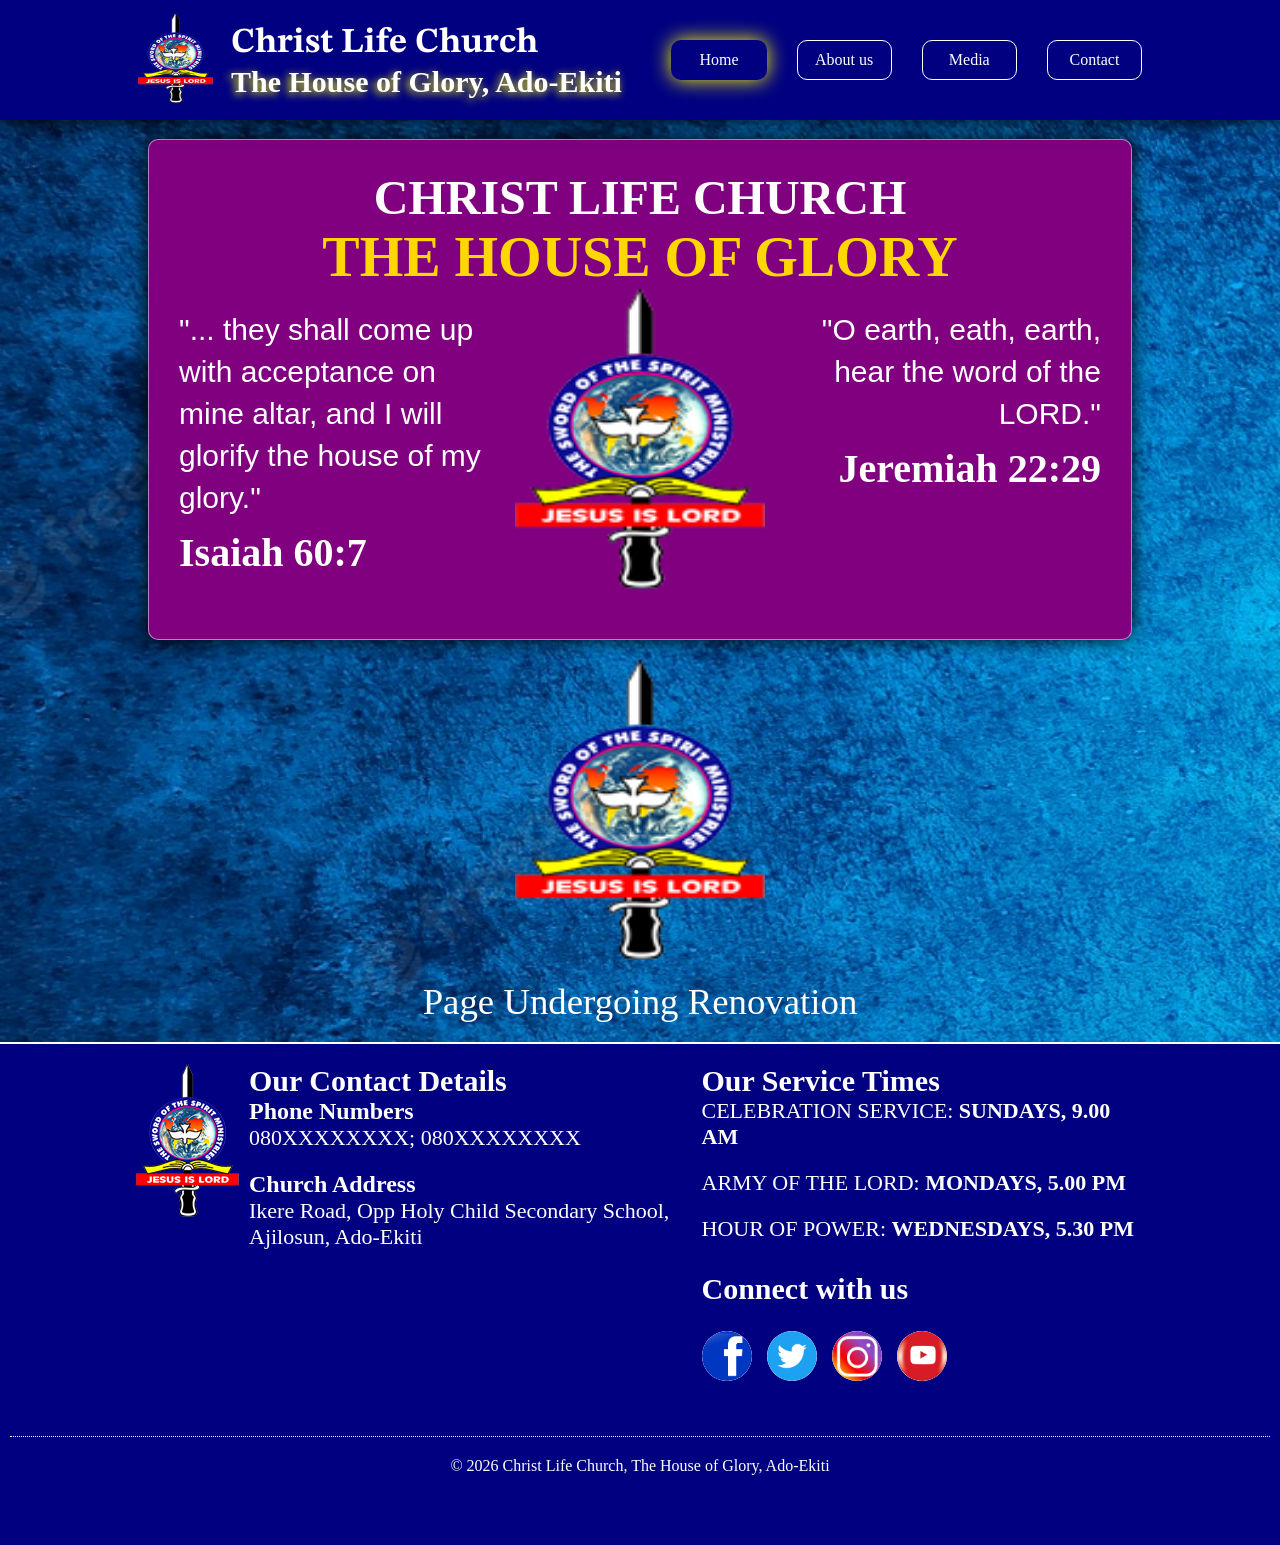
==== commit 615c3692: "further footer adjustment" ====
--- a/index.html
+++ b/index.html
@@ -24,7 +24,7 @@
         <a href="index.html"><img src="./Images/logo_sotsm_header-1.png" alt="SOTSM Logo"></a>
         <div id="church-name">
           <h1>Christ Life Church</h1>
-          <h2>The House of Glory, <br id="namebreak">Ado-Ekiti</br></h2>
+          <h2>The House of <br id="namebreak">Glory, Ado-Ekiti</br></h2>
         </div>
       </div>
       <nav>
--- a/Styles/index.css
+++ b/Styles/index.css
@@ -53,7 +53,7 @@
 }
 
 #church-name {
-  margin-left: 20px;
+  margin-left: 10px;
   display: flex;
   flex-direction: column;
 }
@@ -75,8 +75,8 @@
 #church-name h2 {
   font-family: "Satoshi";
   font-style: normal;
-  font-weight: 700;
-  font-size: 25px;
+  font-weight: 500;
+  font-size: 20px;
   color: white;
   text-shadow: -2px 2px 8px yellow;
 }
@@ -106,8 +106,8 @@
 }
 
 #drop-down {
-  width: 80px;
-  height: 40px;
+  width: 60px;
+  height: 30px;
   border: 2px solid white;
   background-color: navy;
   border-radius: 6px;
@@ -164,12 +164,14 @@
 /* start of main */
 main {
   padding: 20px;
-  width: 95%;
+  width: 100%;
   margin: 0 auto;
 }
 
 #section-one {
   height: fit-content;
+  display: flex;
+  flex-direction: column-reverse;
   border-radius: 10px;
   border: 1px solid rgba(255, 255, 255, 0.5);
   background: purple;
@@ -235,7 +237,7 @@
 
 #sect-1-p1 {
   text-transform: uppercase;
-  font-size: 2.5rem;
+  font-size: 1.5rem;
   color: white;
   text-align: center;
   font-weight: 700;
@@ -245,7 +247,7 @@
 
 #sect-1-p2 {
   text-transform: uppercase;
-  font-size: 2.3rem;
+  font-size: 1.3rem;
   text-align: center;
   font-weight: 700;
   color: gold;
@@ -388,6 +390,7 @@
   color: white;
   font-family: "Poppins";
   border-top: 1px dotted white;
+  text-align: center;
 }
 
 @media (min-width: 1100px) {
@@ -665,11 +668,11 @@
   }
 
   #top-middle {
-    width: 50%;
+    width: 45%;
     margin-right: 10px;
   }
   #top-right {
-    width: 40%;
+    width: 45%;
     height: 100%;
     margin: 0;
     display: flex;
@@ -705,7 +708,7 @@
 
   #social-icons {
     width: 100%;
-    height: 90px;
+    height: 100px;
     display: flex;
     align-items: center;
     justify-content: flex-start;
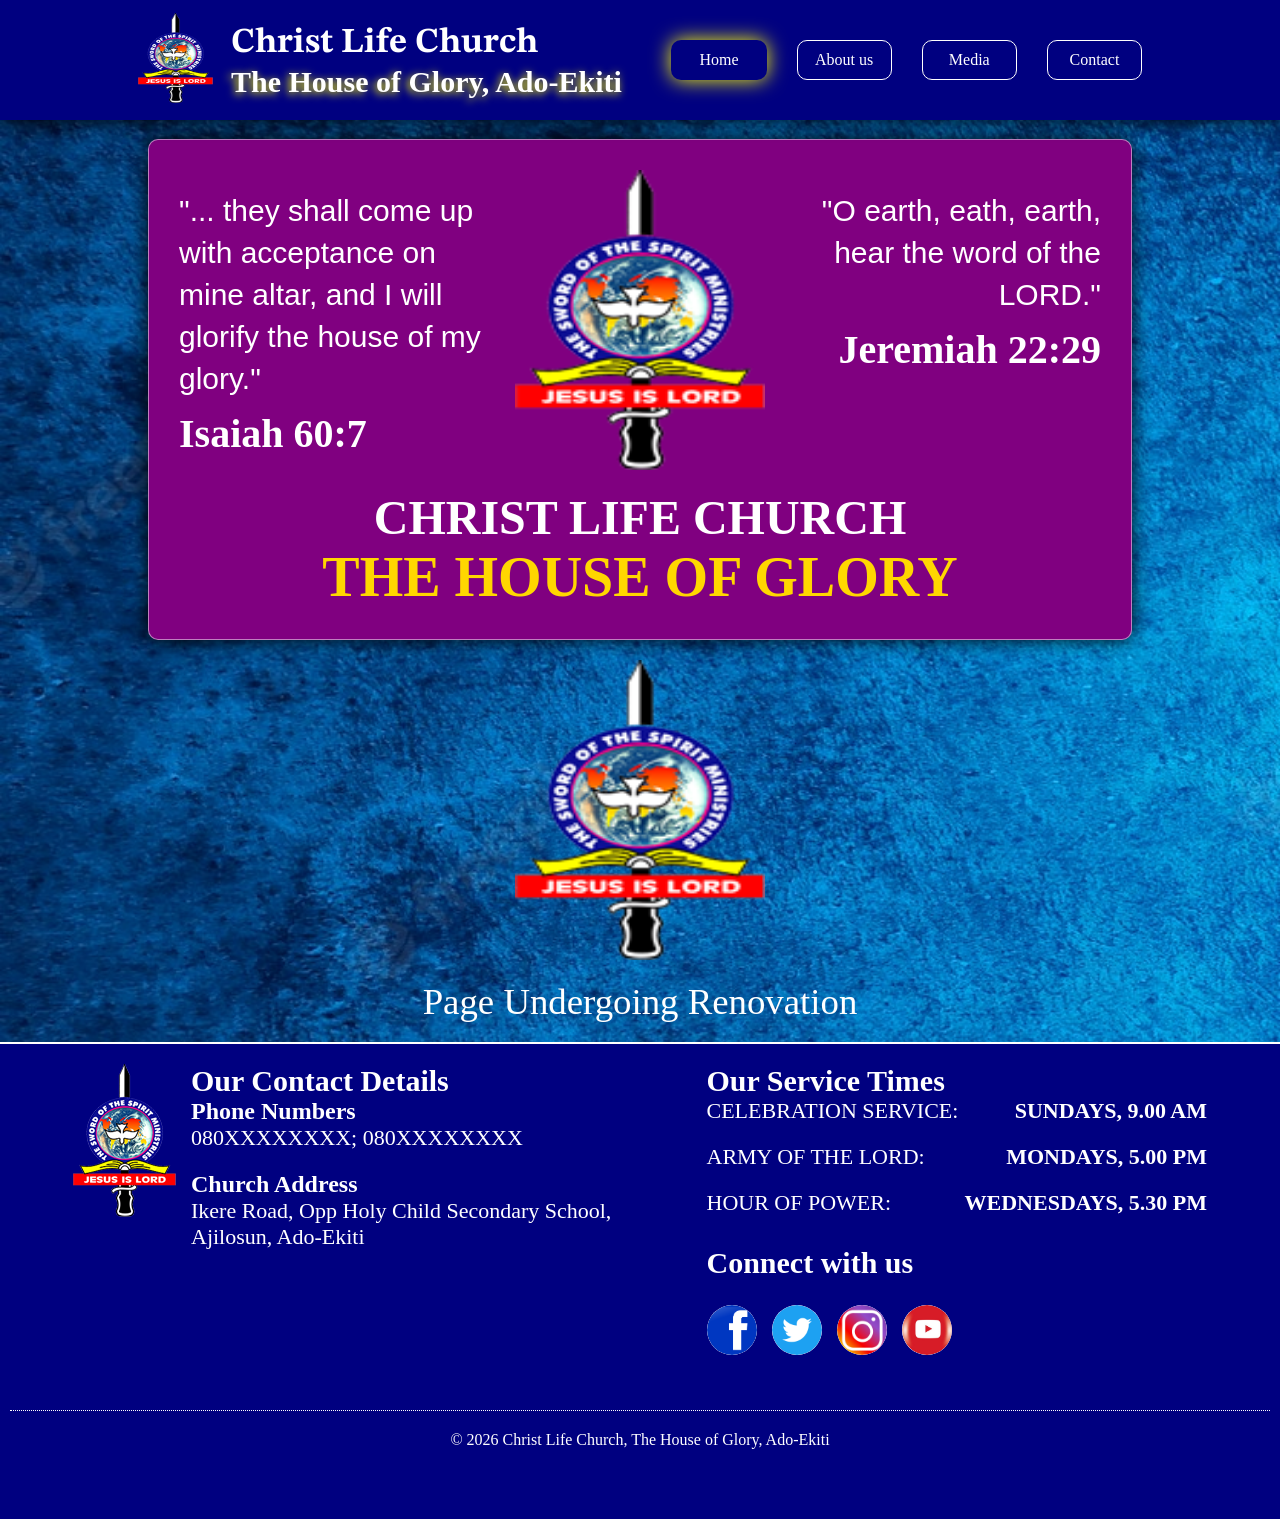
==== commit 5b613c4c: "Adjusting footer on wide screen for all pages" ====
--- a/index.html
+++ b/index.html
@@ -100,9 +100,9 @@
       <div id="top-right">
         <div id="service-times">
           <h1>Our Service Times</h1>
-          <p>CELEBRATION SERVICE: <span id="bold">SUNDAYS, 9.00 AM</span></p>
-          <p>ARMY OF THE LORD: <span id="bold">MONDAYS, 5.00 PM</span></p>
-          <p>HOUR OF POWER: <span id="bold">WEDNESDAYS, 5.30 PM</span></p>
+          <p class="spaced">CELEBRATION SERVICE: <span id="bold">SUNDAYS, 9.00 AM</span></p>
+          <p class="spaced">ARMY OF THE LORD: <span id="bold">MONDAYS, 5.00 PM</span></p>
+          <p class="spaced">HOUR OF POWER: <span id="bold">WEDNESDAYS, 5.30 PM</span></p>
         </div>
         <div id="social-media">
           <h1>Connect with us</h1>
--- a/Styles/index.css
+++ b/Styles/index.css
@@ -510,6 +510,8 @@
   #section-one {
     width: 100%;
     height: fit-content;
+    display: flex;
+    flex-direction: column;
     border-radius: 10px;
     border: 1px solid rgba(255, 255, 255, 0.5);
     background: purple;
@@ -616,13 +618,14 @@
   }
 
   #top-footer {
-    width: 80%;
+    width: 90%;
     padding: 10px 0;
     margin-bottom: 20px;
     display: flex;
     align-items: flex-start;
     justify-content: space-between;
     color: white;
+    gap: 15px;
   }
 
   #top-left,
@@ -635,7 +638,6 @@
 
   #top-left {
     display: block;
-    margin-right: 10px;
   }
 
   #top-middle h1,
@@ -669,7 +671,6 @@
 
   #top-middle {
     width: 45%;
-    margin-right: 10px;
   }
   #top-right {
     width: 45%;
@@ -686,6 +687,12 @@
     margin-bottom: 10px;
     display: flex;
     flex-direction: column;
+    justify-content: space-between;
+  }
+
+  .spaced {
+    width: 100%;
+    display: flex;
     justify-content: space-between;
   }
 
